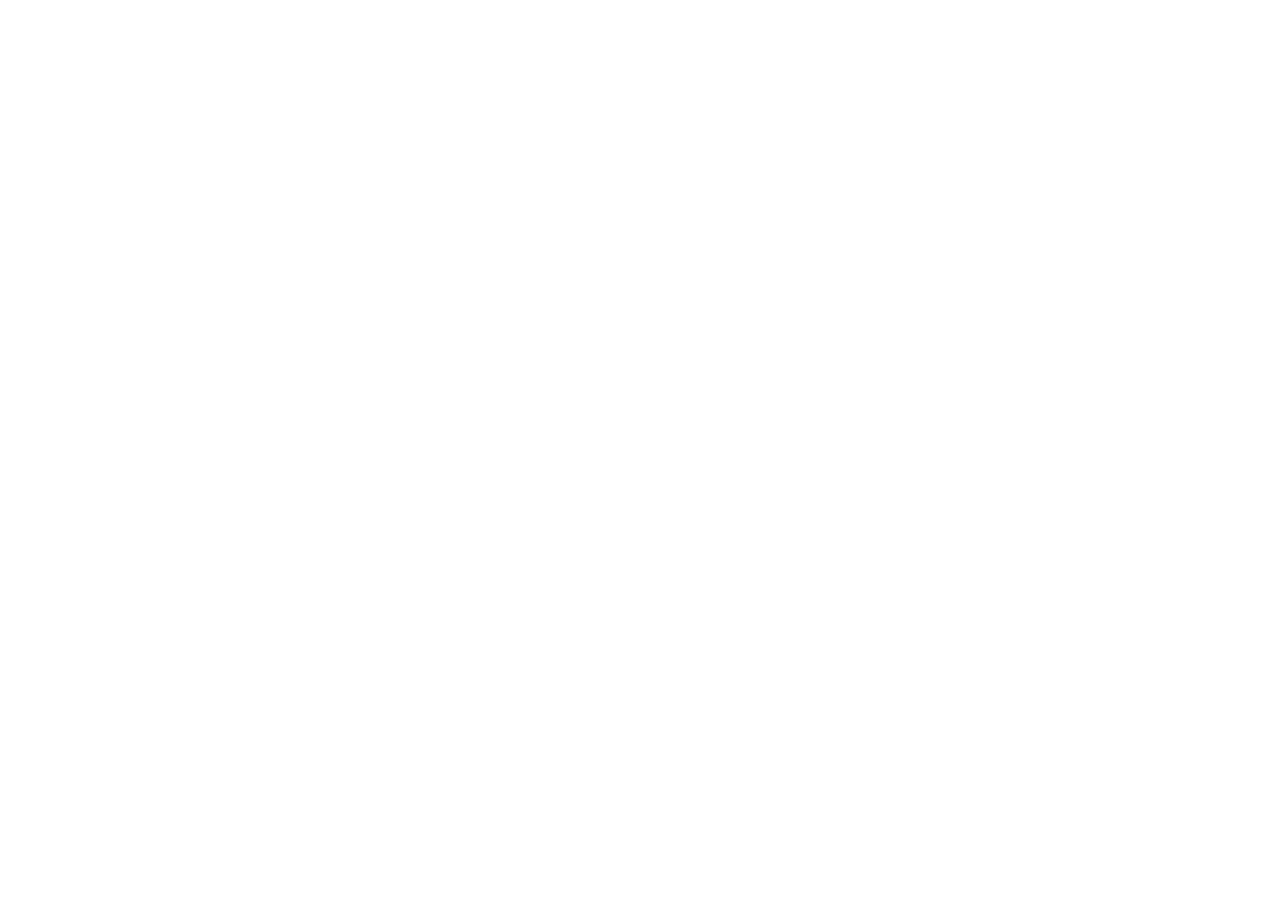
==== frontend/index.html @ 1e697ce2 "Working empty project." ====
<!DOCTYPE html>
<html ng-app="htmlapp">
<head>
    <link rel="stylesheet" type="text/css" href="bower_components/bootstrap/dist/css/bootstrap.css">
    <title></title>
</head>
<body>
    <div ng-view></div>
<script type="text/javascript" src="bower_components/angular/angular.js"></script>
<script type="text/javascript" src="bower_components/angular-route/angular-route.js"></script>
<!-- <script type="text/javascript" src="bower_components/angular/angular.js"></script> -->
<script type="text/javascript" src="src/app.js"></script>
<script type="text/javascript" src="src/main/main.js"></script>
</body>
</html>
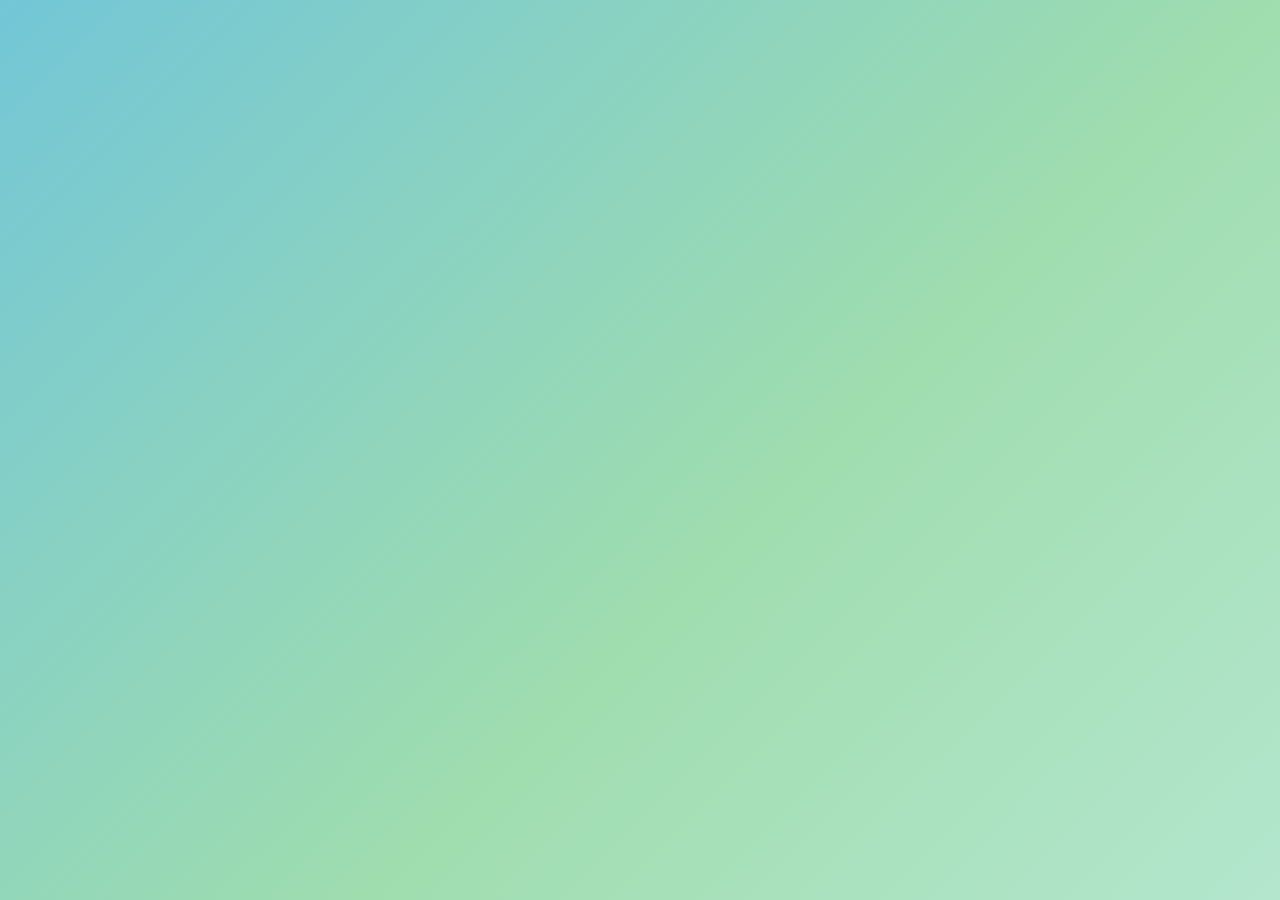
==== commit f6c74d48: "Landing page design added" ====
--- a/frontend/index.html
+++ b/frontend/index.html
@@ -2,14 +2,17 @@
 <html ng-app="htmlapp">
 <head>
     <link rel="stylesheet" type="text/css" href="bower_components/bootstrap/dist/css/bootstrap.css">
+    <link rel="stylesheet" type="text/css" href="src/landing/landing.css">
+    <link rel="stylesheet" type="text/css" href="src/style.css">
     <title></title>
 </head>
-<body>
+<body class="grad">
     <div ng-view></div>
 <script type="text/javascript" src="bower_components/angular/angular.js"></script>
 <script type="text/javascript" src="bower_components/angular-route/angular-route.js"></script>
 <!-- <script type="text/javascript" src="bower_components/angular/angular.js"></script> -->
 <script type="text/javascript" src="src/app.js"></script>
 <script type="text/javascript" src="src/main/main.js"></script>
+<script type="text/javascript" src="src/landing/landing.js"></script>
 </body>
 </html>--- a/frontend/src/landing/landing.css
+++ b/frontend/src/landing/landing.css
@@ -0,0 +1,38 @@
+#lnd_continut{
+	margin: 0;
+    position: absolute;
+    top: 50%;
+    left: 50%;
+    margin-right: -50%;
+    transform: translate(-50%, -50%)
+}
+#logo {
+	width:500px;
+	padding:30px;
+	margin:auto 0;
+}
+#lnd_continut form {
+	margin: 0;
+    position: absolute;
+    top: 50%;
+    left: 50%;
+    margin-right: -50%;
+    transform: translate(-50%, -50%)
+}
+
+.form-control {
+	margin: auto 0;
+	width:350px;
+	height:40px;
+}
+.btn { 
+	background-color:#66CC99;
+	color:white;
+	padding-right:20px;
+	padding-left:20px;
+}
+.btn:hover { 
+	background-color:#339966;
+	color:white;
+
+}
--- a/frontend/src/style.css
+++ b/frontend/src/style.css
@@ -0,0 +1,14 @@
+html {
+   	height: 100%;
+}
+body{
+	background: #72c6d6; /* Old browsers */
+	background: -moz-linear-gradient(135deg, #72c6d6 0%, #9fddae 58%, #b3e6cd 100%); /* FF3.6+ 
+	background: -webkit-gradient(linear, left top, left bottom, color-stop(0%,#72c6d6), color-stop(58%,#9fddae), color-stop(100%,#b3e6cd)); /* Chrome,Safari4+ */
+	background: -webkit-linear-gradient(135deg, #72c6d6 0%,#9fddae 58%,#b3e6cd 100%); /* Chrome10+,Safari5.1+ */
+	background: -o-linear-gradient(135deg, #72c6d6 0%,#9fddae 58%,#b3e6cd 100%); /* Opera 11.10+ */	
+	background: -ms-linear-gradient(135deg, #72c6d6 0%,#9fddae 58%,#b3e6cd 100%); /* IE10+ */
+	background: linear-gradient(135deg, #72c6d6 0%,#9fddae 58%,#b3e6cd 100%); /* W3C */
+	filter: progid:DXImageTransform.Microsoft.gradient( startColorstr='#72c6d6', endColorstr='#b3e6cd',GradientType=0 ); /* IE6-9*/
+}
+
